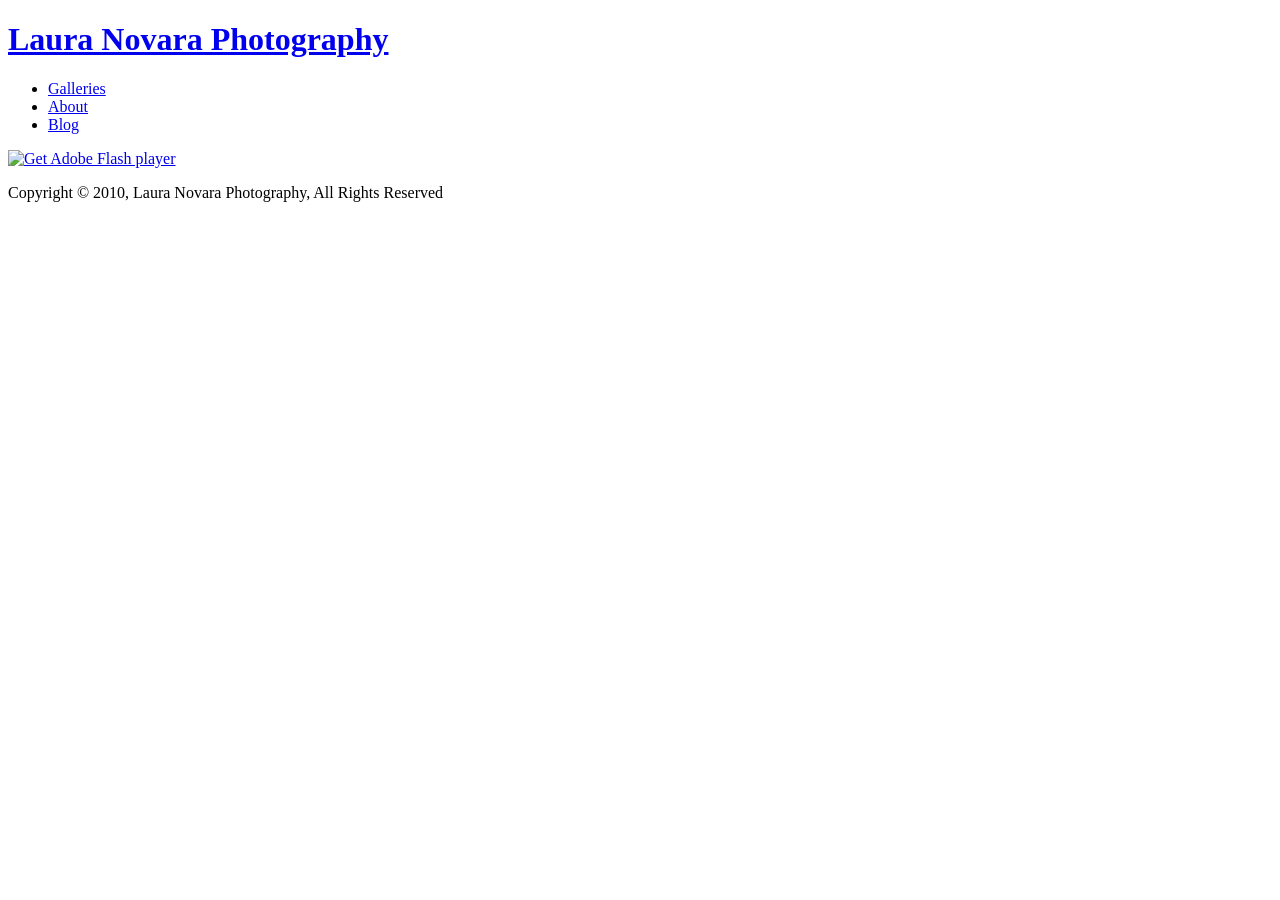
==== public/index.html @ 177cbb3b "add sitemap_generator (commenting less and mooving vendor/plugins/more" ====
<!DOCTYPE html PUBLIC "-//W3C//DTD XHTML 1.0 Transitional//EN" "http://www.w3.org/TR/xhtml1/DTD/xhtml1-transitional.dtd">
<html lang='en' xml:lang='en' xmlns='http://www.w3.org/1999/xhtml'>
<head>
<meta content='text/html;charset=UTF-8' http-equiv='content-type' />
<meta content='chrome=1' http-equiv='X-UA-Compatible' />
<link href='/favicon.ico' rel='shortcut icon' />
<meta content='laura novara photography, professional, photography, still life, food, maternity, kids, babies, family, portraits, galleries, portfolio, milan, italy, newborn, fotografia, fotografo, professionale, foto, bambini famiglia, matrimoni, galleria, milano, italia' name='keywords' />
<meta content='Laura Novara Photography. Professional photographer in Milan, Italy. Specializing in still life, portrait and family photography.' name='description' />
<title>Laura Novara Photography - Laura Novara Photography</title>
<link href="/stylesheets/default.css?1277745277" media="screen, projection" rel="stylesheet" type="text/css" />
<link href="/stylesheets/global/print.css?1277745277" media="print" rel="stylesheet" type="text/css" />
<!--[if lt IE 8]>
<link href="/stylesheets/global/ie.css?1277745277" media="screen, projection" rel="stylesheet" type="text/css" />
<![endif]-->
<link href="/stylesheets/theme_all_default_with_flash.css?1277745277" media="screen, projection" rel="stylesheet" type="text/css" />
<script src="/javascripts/theme_all_default_with_cache.js?1277745277" type="text/javascript"></script>

<link href='/favicon.ico' rel='shortcut icon' type='image/x-icon' />
<script type='text/javascript'>
var _gaq = _gaq || [];
_gaq.push(['_setAccount', 'UA-6811376-3']);
_gaq.push(['_setDomainName', '.lauranovara.com']);
_gaq.push(['_trackPageview']);
(function() {
var ga = document.createElement('script'); ga.type = 'text/javascript'; ga.async = true;
ga.src = ('https:' == document.location.protocol ? 'https://ssl' : 'http://www') + '.google-analytics.com/ga.js';
var s = document.getElementsByTagName('script')[0]; s.parentNode.insertBefore(ga, s);
})();
</script>
</head>
<body>
<div id='container'>
<div id='header'>
<h1>
<a href="/" title="Laura Novara Photography">Laura Novara Photography</a>
</h1>
<ul class='nav'>
<li>
<a href="/galleries" class="" title="Photo Galleries">Galleries</a>
</li>
<li>
<a href="/pages/about" class="" title="About">About</a>
</li>
<li>
<a href="http://lauranovara.tumblr.com/" title="Blog">Blog</a>
</li>
</ul>
</div>

<script type='text/javascript'>
  //<![CDATA[
    var flashvars = {};
    flashvars.xml = "galleries.xml";
    flashvars.font = "font.swf";
    var attributes = {};
    attributes.wmode = "transparent";
    attributes.id = "slider";
    swfobject.embedSWF("/cu3er.swf?a=981072", "cu3er-container", "900", "360", "7", "expressInstall.swf", flashvars, attributes);
  //]]>
</script>

<div id='content'>
<div id='cu3er-container'>
<a href="http://www.adobe.com/go/getflashplayer"><img alt="Get Adobe Flash player" src="http://www.adobe.com/images/shared/download_buttons/get_flash_player.gif" /></a>
</div>
</div>
<p class='clearfix'></p>

<div id='footer'>
Copyright &copy; 2010, Laura Novara Photography, All Rights Reserved
</div>

</div>
</body>
</html>
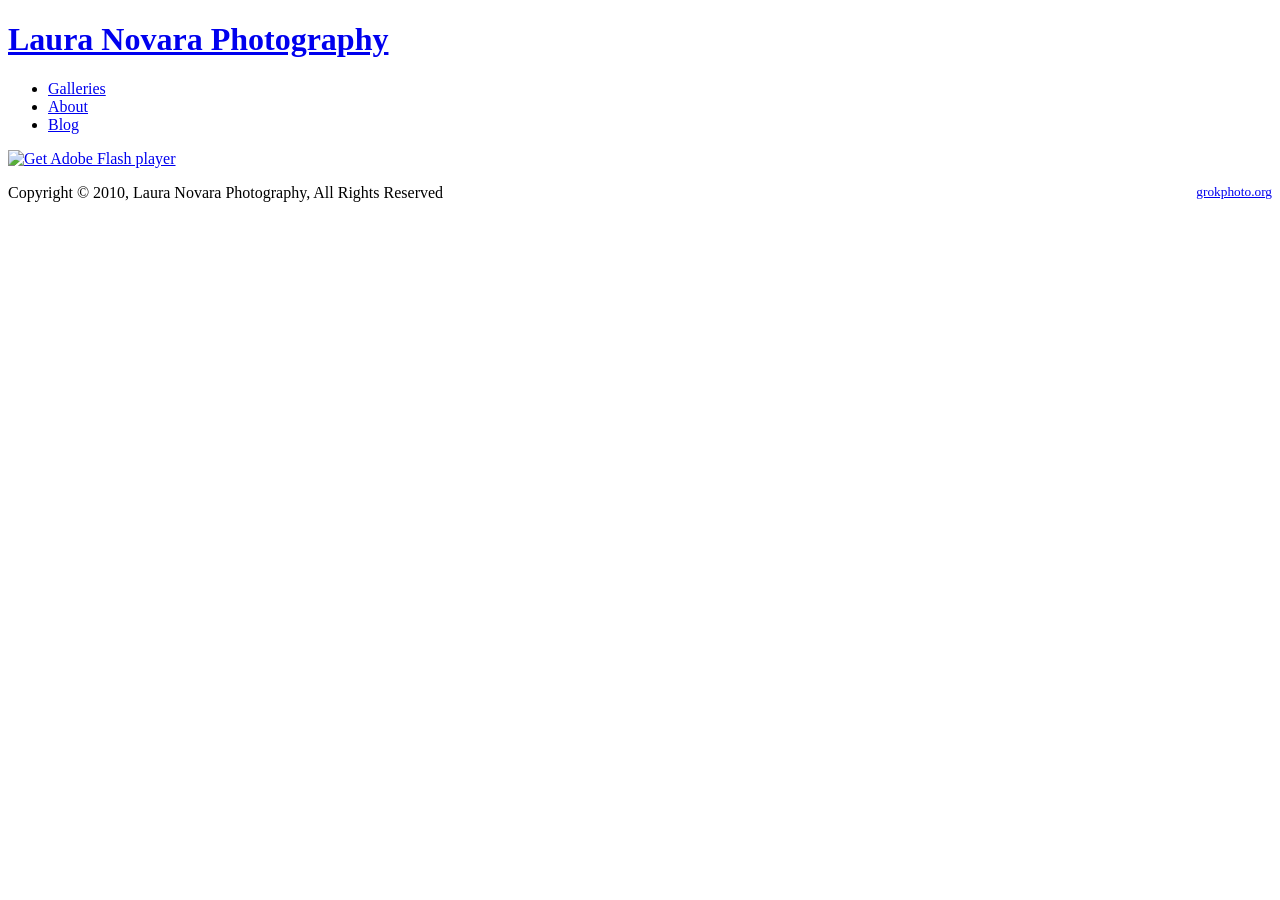
==== commit f714238a: "first go live in production" ====
--- a/public/index.html
+++ b/public/index.html
@@ -1,25 +1,24 @@
-<!DOCTYPE html PUBLIC "-//W3C//DTD XHTML 1.0 Transitional//EN" "http://www.w3.org/TR/xhtml1/DTD/xhtml1-transitional.dtd">
+<!DOCTYPE html>
 <html lang='en' xml:lang='en' xmlns='http://www.w3.org/1999/xhtml'>
 <head>
-<meta content='text/html;charset=UTF-8' http-equiv='content-type' />
-<meta content='chrome=1' http-equiv='X-UA-Compatible' />
-<link href='/favicon.ico' rel='shortcut icon' />
-<meta content='laura novara photography, professional, photography, still life, food, maternity, kids, babies, family, portraits, galleries, portfolio, milan, italy, newborn, fotografia, fotografo, professionale, foto, bambini famiglia, matrimoni, galleria, milano, italia' name='keywords' />
-<meta content='Laura Novara Photography. Professional photographer in Milan, Italy. Specializing in still life, portrait and family photography.' name='description' />
+<meta content='text/html;charset=UTF-8' http-equiv='content-type'>
+<meta content='chrome=1' http-equiv='X-UA-Compatible'>
+<link href='/favicon.ico' rel='shortcut icon'>
+<meta content='laura novara photography, photography, professional, newborn, maternity, kids, babies, family, portraits, galleries, portfolio, toronto, ontario, canada' name='keywords'>
+<meta content='Laura Novara Photography. Professional photographer in Milan, Italy. Specializing in still life, portrait, weddings and family photography.' name='description'>
 <title>Laura Novara Photography - Laura Novara Photography</title>
-<link href="/stylesheets/default.css?1277745277" media="screen, projection" rel="stylesheet" type="text/css" />
-<link href="/stylesheets/global/print.css?1277745277" media="print" rel="stylesheet" type="text/css" />
+<link href="/stylesheets/default.css?1286611029" media="screen, projection" rel="stylesheet" type="text/css" />
+<link href="/stylesheets/global/print.css?1286611029" media="print" rel="stylesheet" type="text/css" />
 <!--[if lt IE 8]>
-<link href="/stylesheets/global/ie.css?1277745277" media="screen, projection" rel="stylesheet" type="text/css" />
+<link href="/stylesheets/global/ie.css?1286611029" media="screen, projection" rel="stylesheet" type="text/css" />
 <![endif]-->
-<link href="/stylesheets/theme_all_default_with_flash.css?1277745277" media="screen, projection" rel="stylesheet" type="text/css" />
-<script src="/javascripts/theme_all_default_with_cache.js?1277745277" type="text/javascript"></script>
+<link href="/stylesheets/theme_all_default_with_flash.css?1286611029" media="screen, projection" rel="stylesheet" type="text/css" />
+<script src="/javascripts/theme_all_default_with_cache.js?1286611029" type="text/javascript"></script>
 
-<link href='/favicon.ico' rel='shortcut icon' type='image/x-icon' />
+<link href='/favicon.ico' rel='shortcut icon' type='image/x-icon'>
 <script type='text/javascript'>
 var _gaq = _gaq || [];
 _gaq.push(['_setAccount', 'UA-6811376-3']);
-_gaq.push(['_setDomainName', '.lauranovara.com']);
 _gaq.push(['_trackPageview']);
 (function() {
 var ga = document.createElement('script'); ga.type = 'text/javascript'; ga.async = true;
@@ -47,6 +46,10 @@
 </ul>
 </div>
 
+<!-- /- if @content_for_subnav -->
+<div id='subnav'>
+<ul></ul>
+</div>
 <script type='text/javascript'>
   //<![CDATA[
     var flashvars = {};
@@ -55,7 +58,7 @@
     var attributes = {};
     attributes.wmode = "transparent";
     attributes.id = "slider";
-    swfobject.embedSWF("/cu3er.swf?a=981072", "cu3er-container", "900", "360", "7", "expressInstall.swf", flashvars, attributes);
+    swfobject.embedSWF("/cu3er.swf?a=4319225", "cu3er-container", "900", "360", "7", "expressInstall.swf", flashvars, attributes);
   //]]>
 </script>
 
@@ -67,7 +70,12 @@
 <p class='clearfix'></p>
 
 <div id='footer'>
+<!-- old Rails 2.3.9 string escaping: -->
+<!-- = "Copyright &copy; 2010, #{h(@config.company_name)}, All Rights Reserved" -->
 Copyright &copy; 2010, Laura Novara Photography, All Rights Reserved
+<small>
+<a href="http://grokphoto.org" style="float:right;" target="_blank" title="GrokPhoto - Open-source Photography">grokphoto.org</a>
+</small>
 </div>
 
 </div>
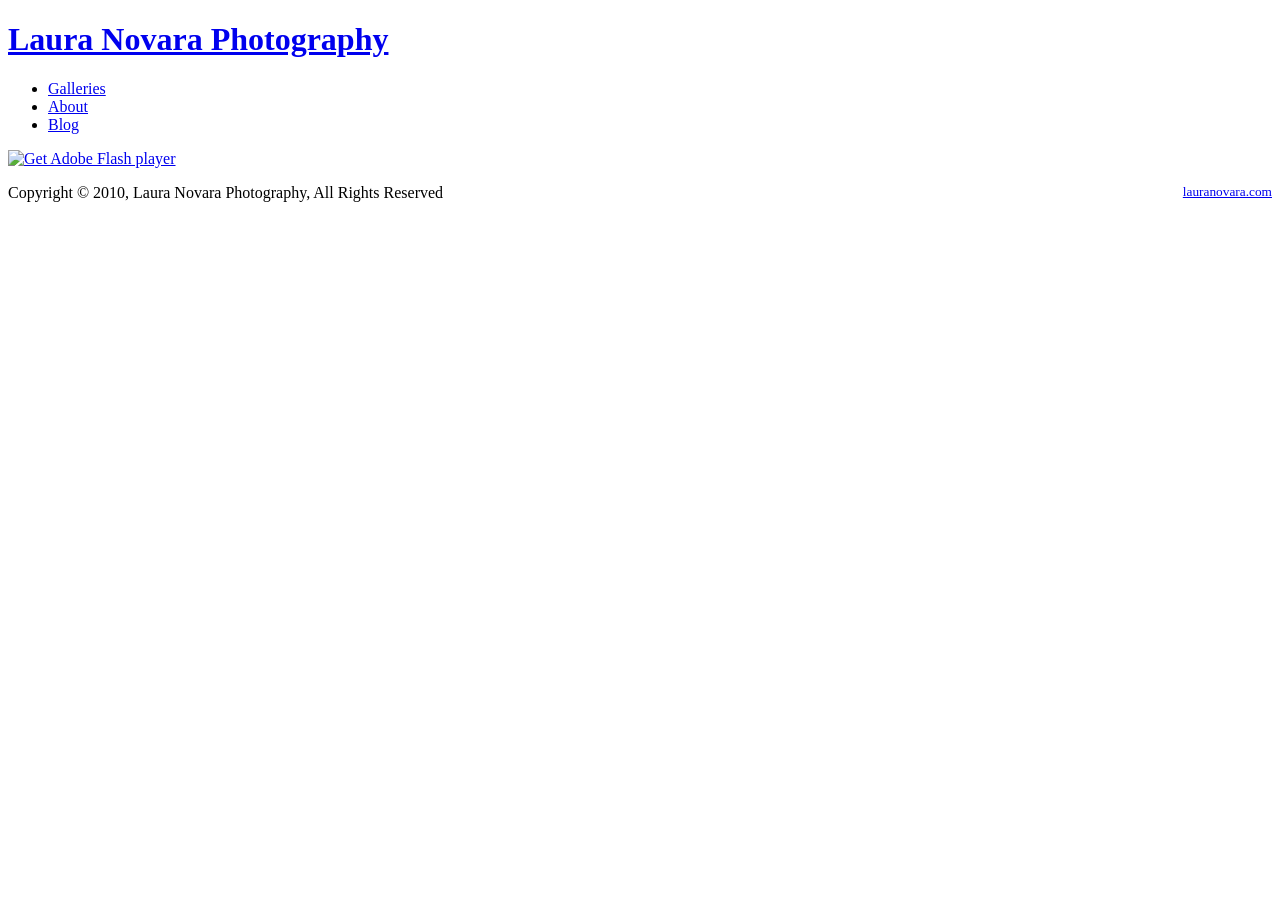
==== commit 6858a76e: "add .html_safe to enkode_mail to evoid broken layout on about page (sidebar)" ====
--- a/public/index.html
+++ b/public/index.html
@@ -4,7 +4,7 @@
 <meta content='text/html;charset=UTF-8' http-equiv='content-type'>
 <meta content='chrome=1' http-equiv='X-UA-Compatible'>
 <link href='/favicon.ico' rel='shortcut icon'>
-<meta content='laura novara photography, photography, professional, newborn, maternity, kids, babies, family, portraits, galleries, portfolio, toronto, ontario, canada' name='keywords'>
+<meta content='laura novara photography, professional, photography, still life, food, maternity, kids, babies, family, portraits, galleries, portfolio, milan, italy, newborn, fotografia, fotografo, professionale, foto, bambini famiglia, matrimoni, galleria, milano, italia' name='keywords'>
 <meta content='Laura Novara Photography. Professional photographer in Milan, Italy. Specializing in still life, portrait, weddings and family photography.' name='description'>
 <title>Laura Novara Photography - Laura Novara Photography</title>
 <link href="/stylesheets/default.css?1286611029" media="screen, projection" rel="stylesheet" type="text/css" />
@@ -58,7 +58,7 @@
     var attributes = {};
     attributes.wmode = "transparent";
     attributes.id = "slider";
-    swfobject.embedSWF("/cu3er.swf?a=4319225", "cu3er-container", "900", "360", "7", "expressInstall.swf", flashvars, attributes);
+    swfobject.embedSWF("/cu3er.swf?a=8759853", "cu3er-container", "900", "360", "7", "expressInstall.swf", flashvars, attributes);
   //]]>
 </script>
 
@@ -74,7 +74,7 @@
 <!-- = "Copyright &copy; 2010, #{h(@config.company_name)}, All Rights Reserved" -->
 Copyright &copy; 2010, Laura Novara Photography, All Rights Reserved
 <small>
-<a href="http://grokphoto.org" style="float:right;" target="_blank" title="GrokPhoto - Open-source Photography">grokphoto.org</a>
+<a href="http://lauranovara.com" style="float:right;" target="_blank" title="lauranovara.com code is open-source. Please see  http://github.com/lgs/lauranovara.com">lauranovara.com</a>
 </small>
 </div>
 
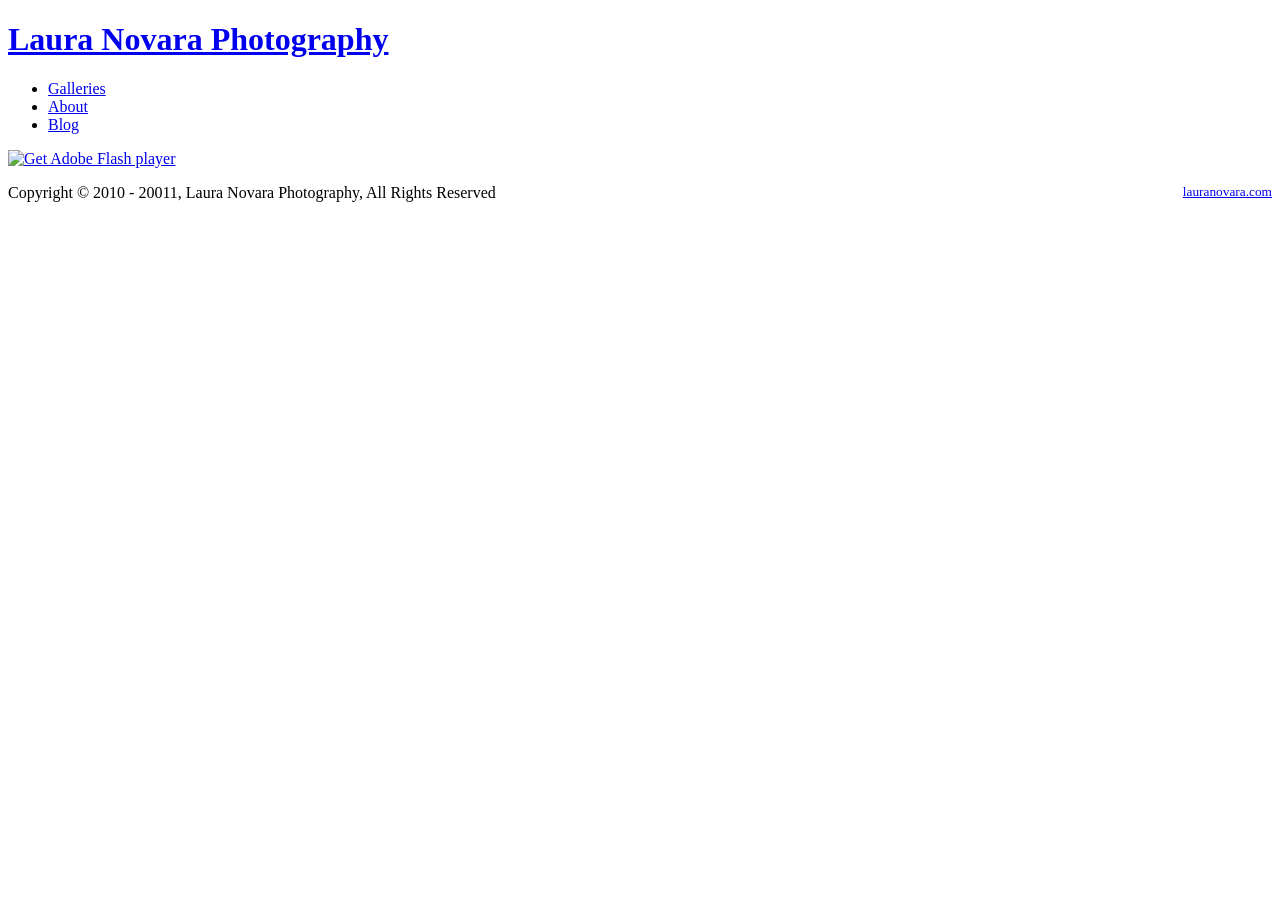
==== commit 595a91cf: "snapshot: the galleries" ====
--- a/public/index.html
+++ b/public/index.html
@@ -41,7 +41,7 @@
 <a href="/pages/about" class="" title="About">About</a>
 </li>
 <li>
-<a href="http://lauranovara.tumblr.com/" title="Blog">Blog</a>
+<a href="http://blog.lauranovara.com/" title="Blog">Blog</a>
 </li>
 </ul>
 </div>
@@ -58,7 +58,7 @@
     var attributes = {};
     attributes.wmode = "transparent";
     attributes.id = "slider";
-    swfobject.embedSWF("/cu3er.swf?a=8759853", "cu3er-container", "900", "360", "7", "expressInstall.swf", flashvars, attributes);
+    swfobject.embedSWF("/cu3er.swf?a=8513692", "cu3er-container", "900", "360", "7", "expressInstall.swf", flashvars, attributes);
   //]]>
 </script>
 
@@ -72,7 +72,7 @@
 <div id='footer'>
 <!-- old Rails 2.3.9 string escaping: -->
 <!-- = "Copyright &copy; 2010, #{h(@config.company_name)}, All Rights Reserved" -->
-Copyright &copy; 2010, Laura Novara Photography, All Rights Reserved
+Copyright &copy; 2010 - 20011, Laura Novara Photography, All Rights Reserved
 <small>
 <a href="http://lauranovara.com" style="float:right;" target="_blank" title="lauranovara.com code is open-source. Please see  http://github.com/lgs/lauranovara.com">lauranovara.com</a>
 </small>
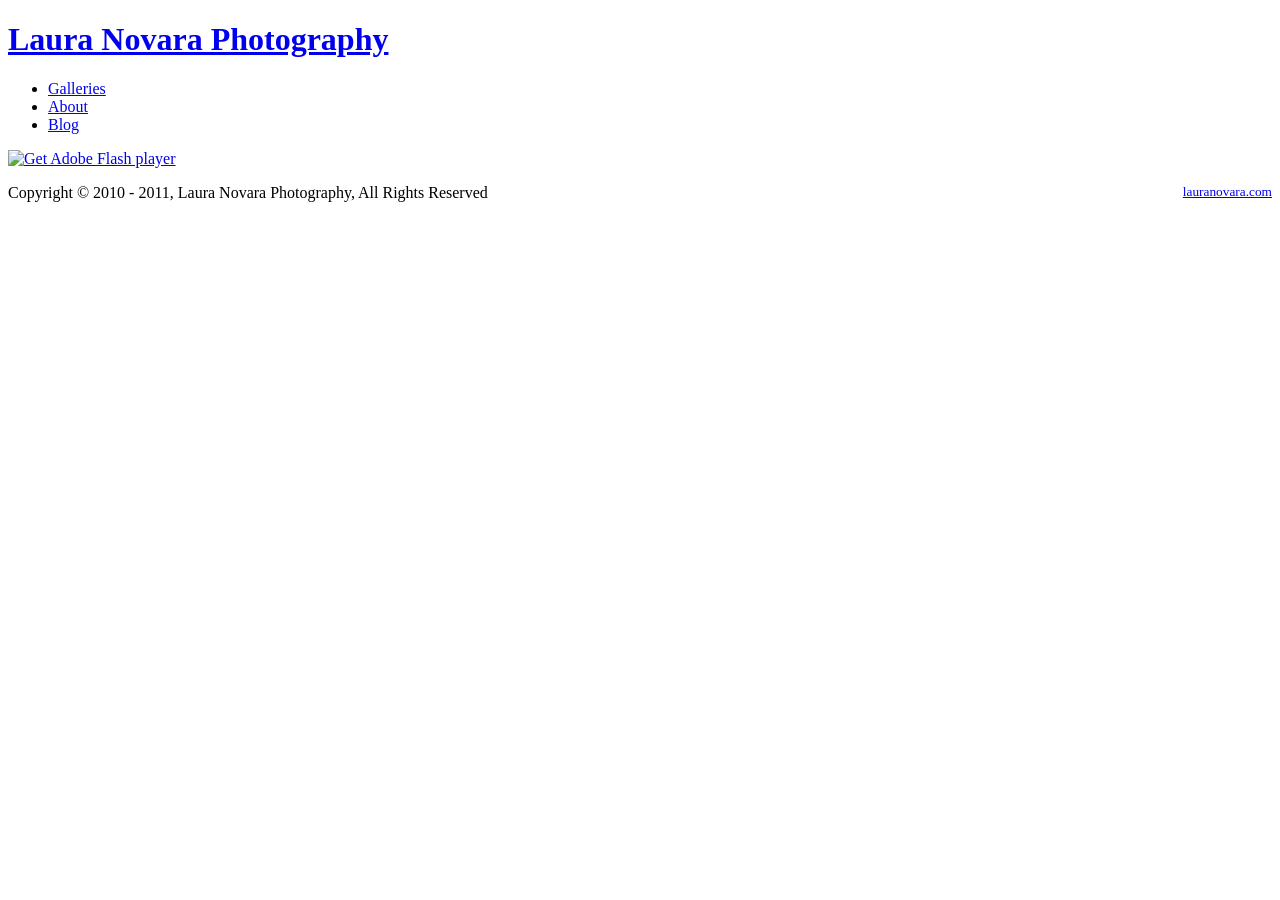
==== commit 773eee3b: "last uploads" ====
--- a/public/index.html
+++ b/public/index.html
@@ -58,7 +58,7 @@
     var attributes = {};
     attributes.wmode = "transparent";
     attributes.id = "slider";
-    swfobject.embedSWF("/cu3er.swf?a=8513692", "cu3er-container", "900", "360", "7", "expressInstall.swf", flashvars, attributes);
+    swfobject.embedSWF("/cu3er.swf?a=6636365", "cu3er-container", "900", "360", "7", "expressInstall.swf", flashvars, attributes);
   //]]>
 </script>
 
@@ -72,7 +72,7 @@
 <div id='footer'>
 <!-- old Rails 2.3.9 string escaping: -->
 <!-- = "Copyright &copy; 2010, #{h(@config.company_name)}, All Rights Reserved" -->
-Copyright &copy; 2010 - 20011, Laura Novara Photography, All Rights Reserved
+Copyright &copy; 2010 - 2011, Laura Novara Photography, All Rights Reserved
 <small>
 <a href="http://lauranovara.com" style="float:right;" target="_blank" title="lauranovara.com code is open-source. Please see  http://github.com/lgs/lauranovara.com">lauranovara.com</a>
 </small>
